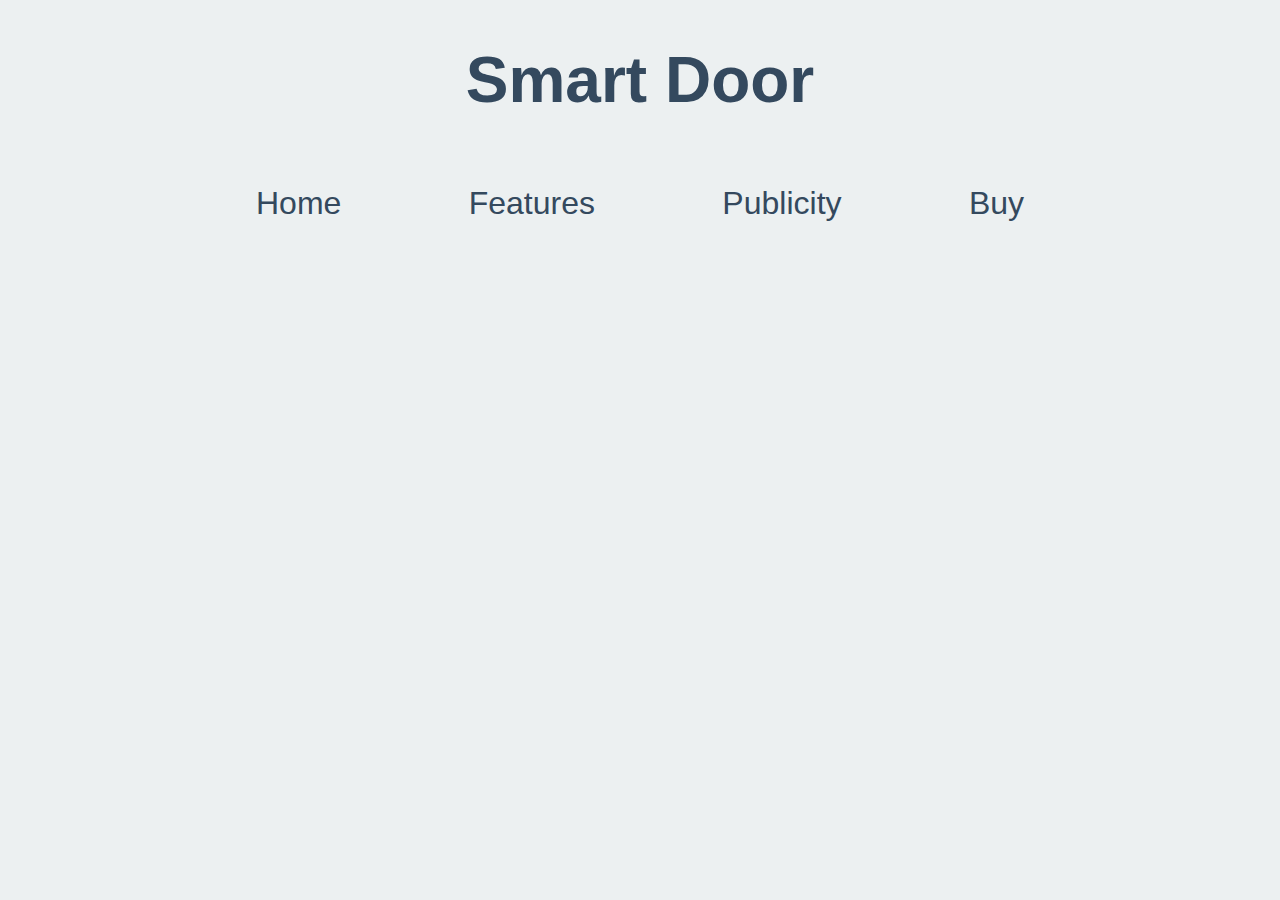
==== html/buy.html @ fe0285af "feature page" ====
<!DOCTYPE html>
<html>
    <head>
        <link rel = "stylesheet" type = "text/css" href = "../css/style.css">
    </head>
    <body>
        <div class = "header">
            <div class = "title">
                <h1>Smart Door</h1>
            </div>
             <div class = "navbar">
                <ul>
                    <li><a href="index.html">Home</a></li>
                    <li><a href="work.html">Features</a></li>
                    <li><a href="publicity.html">Publicity</a></li>
                    <li><a href="buy.html">Buy</a></li>
                </ul> 
            </div>
        </div>
    </body>
</html>
---- css/style.css ----
body {
    margin-top: 0px;
    margin-right: 0px;
    margin-bottom: 0px;
    margin-left: 0px;
    background-color: #ecf0f1;
}

html, body {
    margin: 0;
    padding: 0;
}

.centered {
    margin: 0 auto;
    text-align: left;
    width: 800px;
}

.header{
    background-color: #ecf0f1;
    color: #34495e;
    font-family: 'Quicksand', sans-serif;
    font-size: 200%;
    text-align: center;
}

li {
    display: inline;
}

ul {
    list-style-type: none;
    margin: 0;
    padding: 0;
    padding-top: 2%;
    padding-left:20%;
    padding-right: 20%;
    text-align: justify;
    background-color: #ecf0f1;
    
} 

ul:after {
    content: '';
    display: inline-block;
    width: 100%;
}

ul li {
    display: inline-block;
}

/* unvisited link */
a:link {
    color: #34495e;
    text-decoration: none;
    font-size: 100%;
    font-family: 'Open Sans', sans-serif;
}

/* visited link */
a:visited {
    color: #34495e;
    text-decoration: none;
    font-size: 100%;
    font-family: 'Open Sans', sans-serif;
}

/* mouse over link */
a:hover {
    color: #95a5a6;
    font-size: 100%;
    font-family: 'Open Sans', sans-serif;
}




#slidy-container {
    
    width: 75%; 
    overflow: hidden;

}


#slidy { margin: 0; font-size: 0; position: relative; width: 100%; }

#slidy img { width: 25%; }


.partTitle{
    padding-top: 2%;
    text-align: center;
    background-color: #ecf0f1;
    color: #34495e;
    font-family: 'Quicksand', sans-serif;
    font-size: 200%;
    padding-bottom: 2%;
}


.image{
    margin-top: 5%;
}

.sectionTitle{
    margin-top: 5%;
    margin-bottom: 10%;
    color: #eb5b4d;
    font-size: 150%;
    text-align: center;
    font-family: 'Josefin Sans', sans-serif;
    
}
  
.dogs{
    float: left;
    background-color: #ecf0f1;
    width: 30%;
    height: 200%;
    margin-left: 3%;
    margin-top: 2%;
    padding-bottom: 50px;
    margin-bottom: 3%;
}

img.center {
    padding-top: 4%;
    display: block;
    margin-left: auto;
    margin-right: auto;
}

.info{
    margin-top: 4%;
    margin-left: 5%;
    margin-right: 5%;
    margin-bottom: 2%;
    font-family: 'Josefin Sans', sans-serif;
    font-size: 120%;
    color: #2c3e50;
    line-height: 2;
    text-align: justify;
    background-color: #ecf0f1;
}


.firstTri{
    padding-bottom: 3%;
    overflow: hidden;
    display: flex;
}

.wifi{
    background-color: #ecf0f1;
    width: 30%;
    margin-left: 3%;
    margin-top: 2%;
    margin-bottom: 3%;
}

.wifiTitle{
    color: #15b2bd;
    margin-top: 5%;
    margin-bottom: 10%;
    font-size: 150%;
    text-align: center;
    font-family: 'Josefin Sans', sans-serif;
}

.wifiImage{
    padding-top: 15px;
}

.secure{
    background-color: #ecf0f1;
    width: 30%;
    margin-left: 3%;
    margin-top: 2%;
    margin-bottom: 3%;
    margin-right: 3%;
}

.secureImage{
    padding-top: 20px;   
}

.secureTitle{
    color: #27bdc2;
    margin-top: 5%;
    margin-bottom: 10%;
    font-size: 150%;
    text-align: center;
    font-family: 'Josefin Sans', sans-serif;
}

blockquote{
    text-align: justify;
    color: #17b085;
    font-family: 'Josefin Sans', sans-serif;
    font-size: 150%;
    
}

.testBox{
    display: flex;
    margin-bottom: 10px;
}

.testImage{
    margin-left: 23%;
}

footer{
    color: #34495e;
    background-color: #bdc3c7;
    font-family: 'Josefin Sans', sans-serif;
    text-align: center;
    
}

.workTitle{
    color: #15b2bd;
    font-family: 'Josefin Sans', sans-serif;
    text-align: center;
    font-size: 150%;
}

.workInfo{
    margin-left: 5%;
    margin-right: 5%;
    margin-bottom: 2%;
    font-family: 'Josefin Sans', sans-serif;
    font-size: 120%;
    color: #2c3e50;
    line-height: 2;
    text-align: justify;
}

.workTitle2{
    color: #17b085;
    font-family: 'Josefin Sans', sans-serif;
    text-align: center;
    font-size: 150%;
}

.workTitle3{
    color: #eb5b4d;
    font-family: 'Josefin Sans', sans-serif;
    text-align: center;
    font-size: 150%;
}

.workTitle4{
    color: #2980b9;
    font-family: 'Josefin Sans', sans-serif;
    text-align: center;
    font-size: 150%;
}

audio {
  width: 300px;
  margin: 0 auto;
}

.audioTitle{
    color: #2980b9;
    font-family: 'Josefin Sans', sans-serif;
    text-align: center;
    font-size: 150%;
}
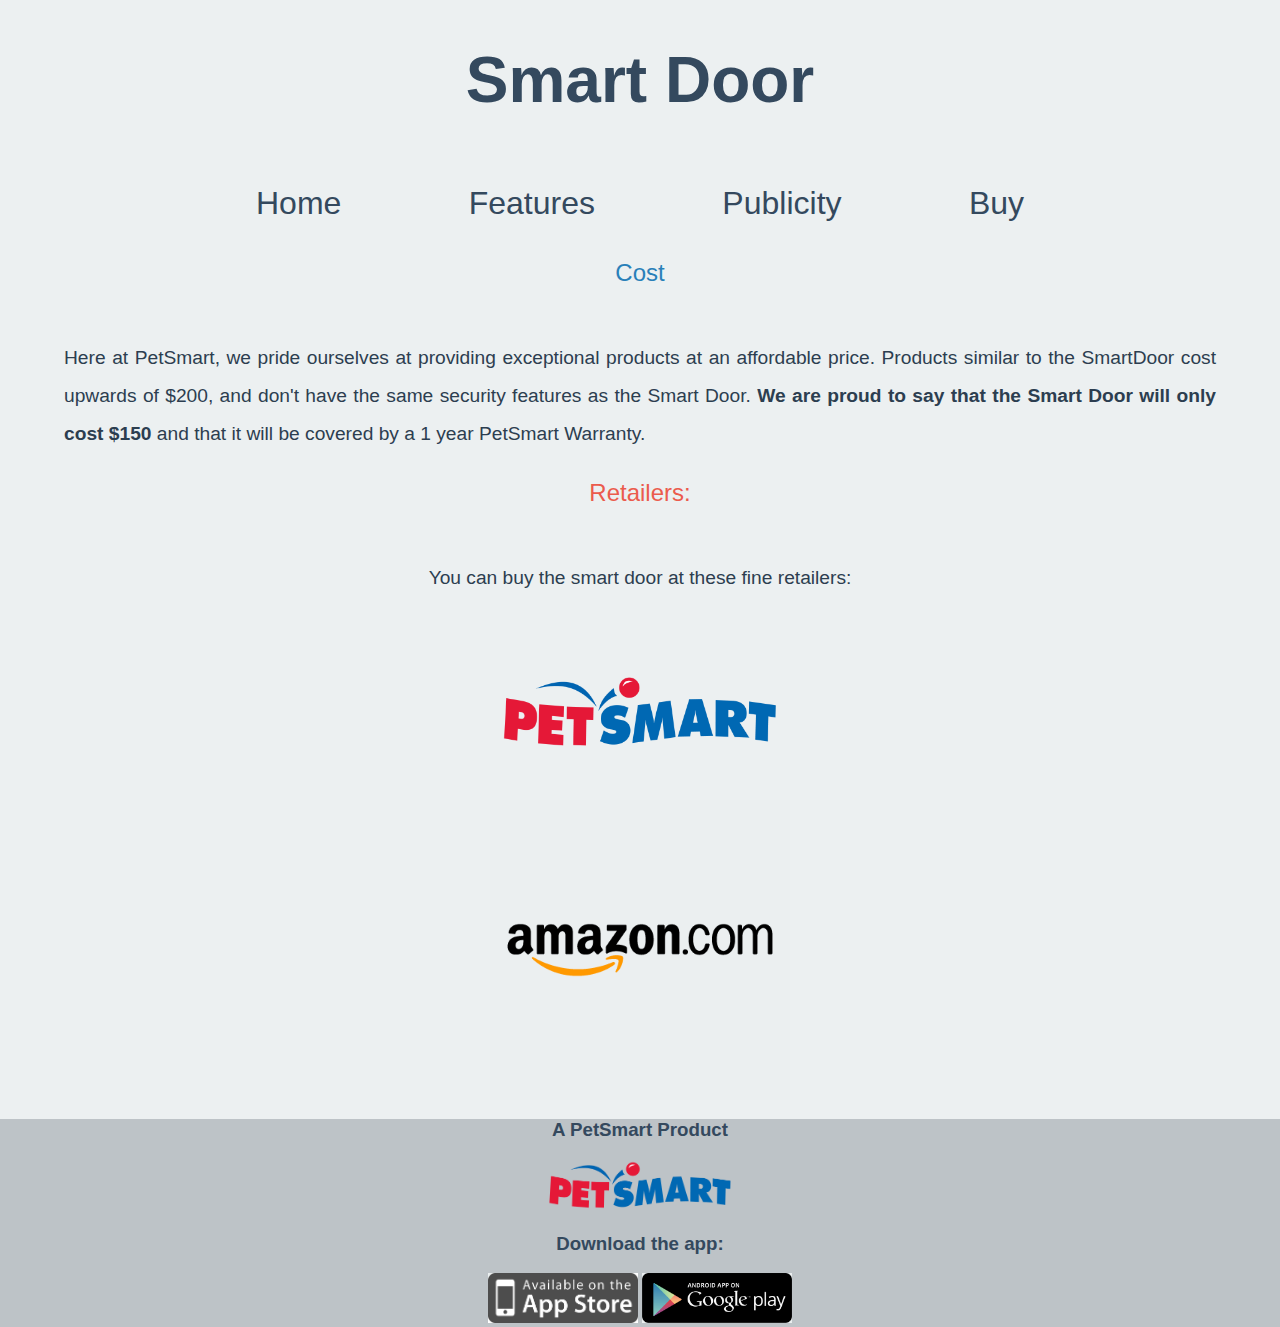
==== commit 1c5dd86d: "Completed" ====
--- a/html/buy.html
+++ b/html/buy.html
@@ -10,12 +10,39 @@
             </div>
              <div class = "navbar">
                 <ul>
-                    <li><a href="index.html">Home</a></li>
+                    <li><a href="../index.html">Home</a></li>
                     <li><a href="work.html">Features</a></li>
                     <li><a href="publicity.html">Publicity</a></li>
                     <li><a href="buy.html">Buy</a></li>
                 </ul> 
             </div>
         </div>
+        
+        <div class = "audioTitle">
+            Cost
+        </div>
+        <div class = "info">
+            Here at PetSmart, we pride ourselves at providing exceptional products at an affordable price. Products similar to the SmartDoor cost upwards of $200, and don't have the same security features as the Smart Door. <b>We are proud to say that the Smart Door will only cost $150 </b>and that it will be covered by a 1 year PetSmart Warranty. 
+        </div>
+        
+        <div class = "workTitle3">
+        Retailers: 
+        </div>
+        <div class = "infoC">
+        You can buy the smart door at these fine retailers:
+        </div>
+        <div class = "images">
+            <img src = "../images/logo.png" width = 300px class = center>
+            <img src = "../images/amazon.png" width = 300px class = center>
+        </div>
     </body>
+    
+    <footer>
+        <h3>A PetSmart Product</h3>
+        <img src = "../images/logo.png" width = 200px>
+        <h3>Download the app:</h3>
+        <img src = "../images/appStore.png" width = 150px>
+        <img src = "../images/playStore.png" width = 150px>
+    </footer>
+    
 </html>--- a/css/style.css
+++ b/css/style.css
@@ -261,8 +261,9 @@
 }
 
 audio {
-  width: 300px;
-  margin: 0 auto;
+    padding-top: 2%;
+    display: table;
+    margin: 0 auto;
 }
 
 .audioTitle{
@@ -272,8 +273,36 @@
     font-size: 150%;
 }
 
-
-
-
-
-
+.magTitle{
+    color: #c0392b;
+    font-family: 'Josefin Sans', sans-serif;
+    text-align: center;
+    font-size: 150%;
+    padding-top: 3%;
+}
+
+
+img.center{
+    display: block;
+    margin-left: auto;
+    margin-right: auto;
+}
+
+.infoC{
+    margin-top: 4%;
+    margin-left: 5%;
+    margin-right: 5%;
+    margin-bottom: 2%;
+    font-family: 'Josefin Sans', sans-serif;
+    font-size: 120%;
+    color: #2c3e50;
+    line-height: 2;
+    text-align: center;
+    background-color: #ecf0f1;
+}
+
+
+
+
+
+
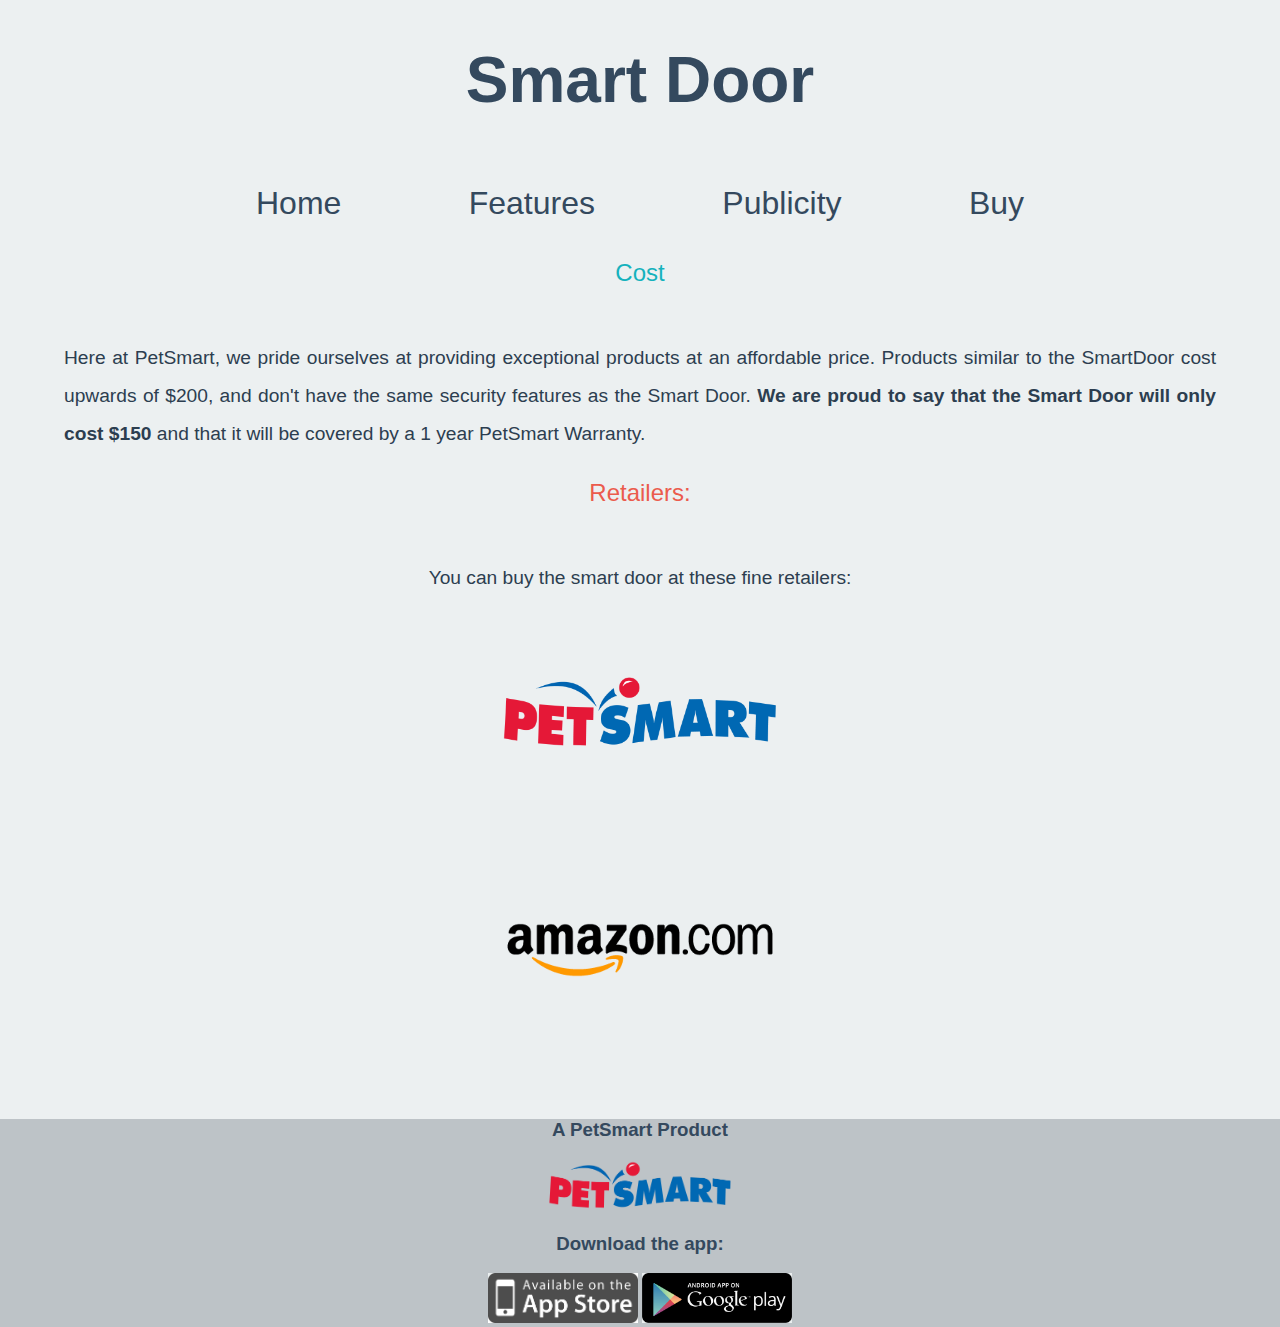
==== commit a550c4ac: "Some formatting" ====
--- a/html/buy.html
+++ b/html/buy.html
@@ -18,7 +18,7 @@
             </div>
         </div>
         
-        <div class = "audioTitle">
+        <div class = "workTitle">
             Cost
         </div>
         <div class = "info">
--- a/css/style.css
+++ b/css/style.css
@@ -262,6 +262,7 @@
 
 audio {
     padding-top: 2%;
+    padding-bottom: 2%;
     display: table;
     margin: 0 auto;
 }
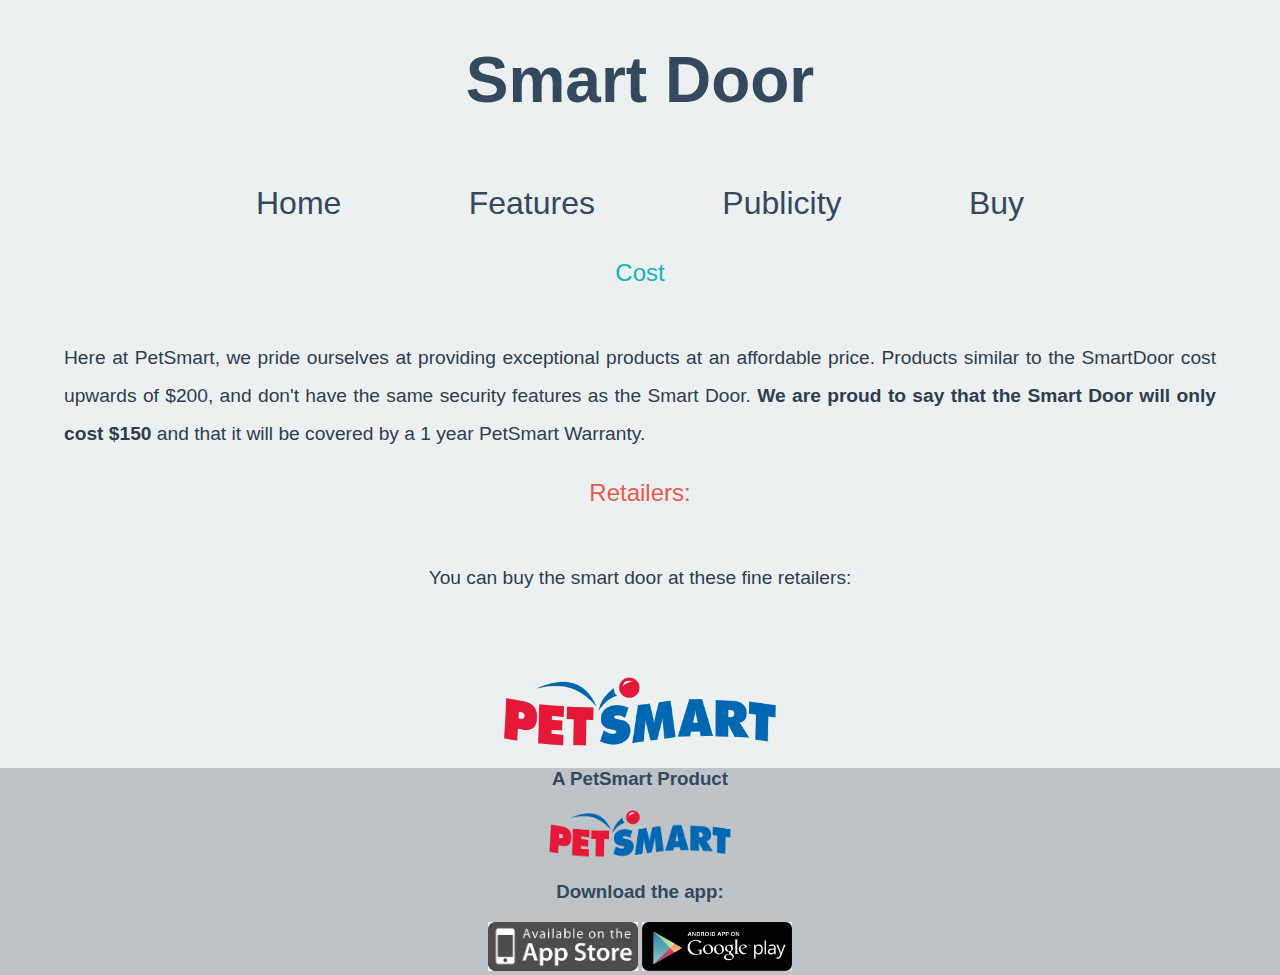
==== commit 96ed18d2: "removed amazon" ====
--- a/html/buy.html
+++ b/html/buy.html
@@ -33,7 +33,6 @@
         </div>
         <div class = "images">
             <img src = "../images/logo.png" width = 300px class = center>
-            <img src = "../images/amazon.png" width = 300px class = center>
         </div>
     </body>
     
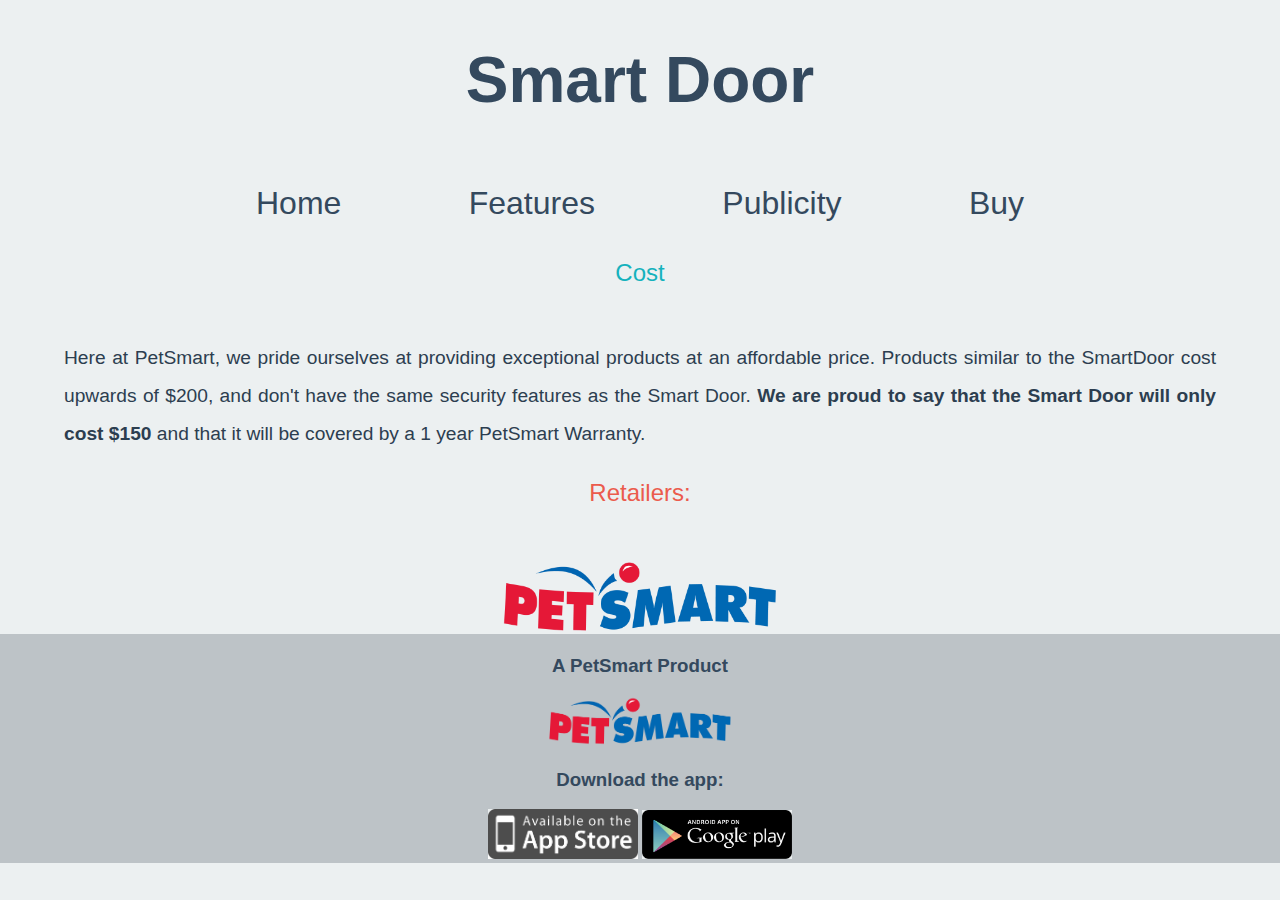
==== commit 9e30f9e6: "minor changes" ====
--- a/html/buy.html
+++ b/html/buy.html
@@ -28,9 +28,6 @@
         <div class = "workTitle3">
         Retailers: 
         </div>
-        <div class = "infoC">
-        You can buy the smart door at these fine retailers:
-        </div>
         <div class = "images">
             <img src = "../images/logo.png" width = 300px class = center>
         </div>
--- a/css/style.css
+++ b/css/style.css
@@ -214,6 +214,7 @@
 }
 
 footer{
+    padding-top: .2%;
     color: #34495e;
     background-color: #bdc3c7;
     font-family: 'Josefin Sans', sans-serif;
@@ -290,20 +291,16 @@
 }
 
 .infoC{
-    margin-top: 4%;
-    margin-left: 5%;
-    margin-right: 5%;
-    margin-bottom: 2%;
+    margin-top: 2%;
     font-family: 'Josefin Sans', sans-serif;
     font-size: 120%;
     color: #2c3e50;
-    line-height: 2;
-    text-align: center;
-    background-color: #ecf0f1;
-}
-
-
-
-
-
-
+    text-align: center;
+    background-color: #ecf0f1;
+}
+
+
+
+
+
+
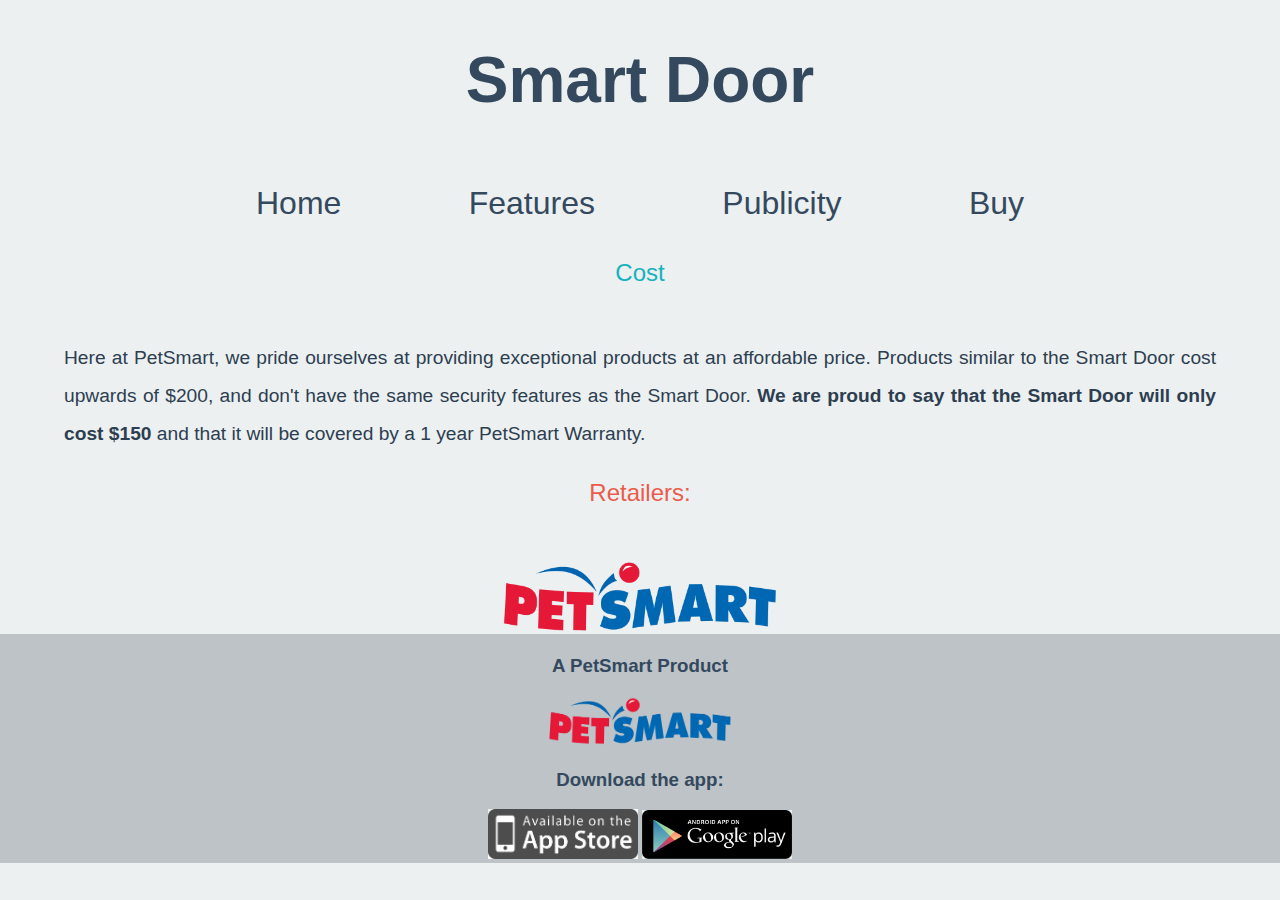
==== commit eb5c5039: "grammar" ====
--- a/html/buy.html
+++ b/html/buy.html
@@ -22,7 +22,7 @@
             Cost
         </div>
         <div class = "info">
-            Here at PetSmart, we pride ourselves at providing exceptional products at an affordable price. Products similar to the SmartDoor cost upwards of $200, and don't have the same security features as the Smart Door. <b>We are proud to say that the Smart Door will only cost $150 </b>and that it will be covered by a 1 year PetSmart Warranty. 
+            Here at PetSmart, we pride ourselves at providing exceptional products at an affordable price. Products similar to the Smart Door cost upwards of $200, and don't have the same security features as the Smart Door. <b>We are proud to say that the Smart Door will only cost $150 </b>and that it will be covered by a 1 year PetSmart Warranty. 
         </div>
         
         <div class = "workTitle3">
